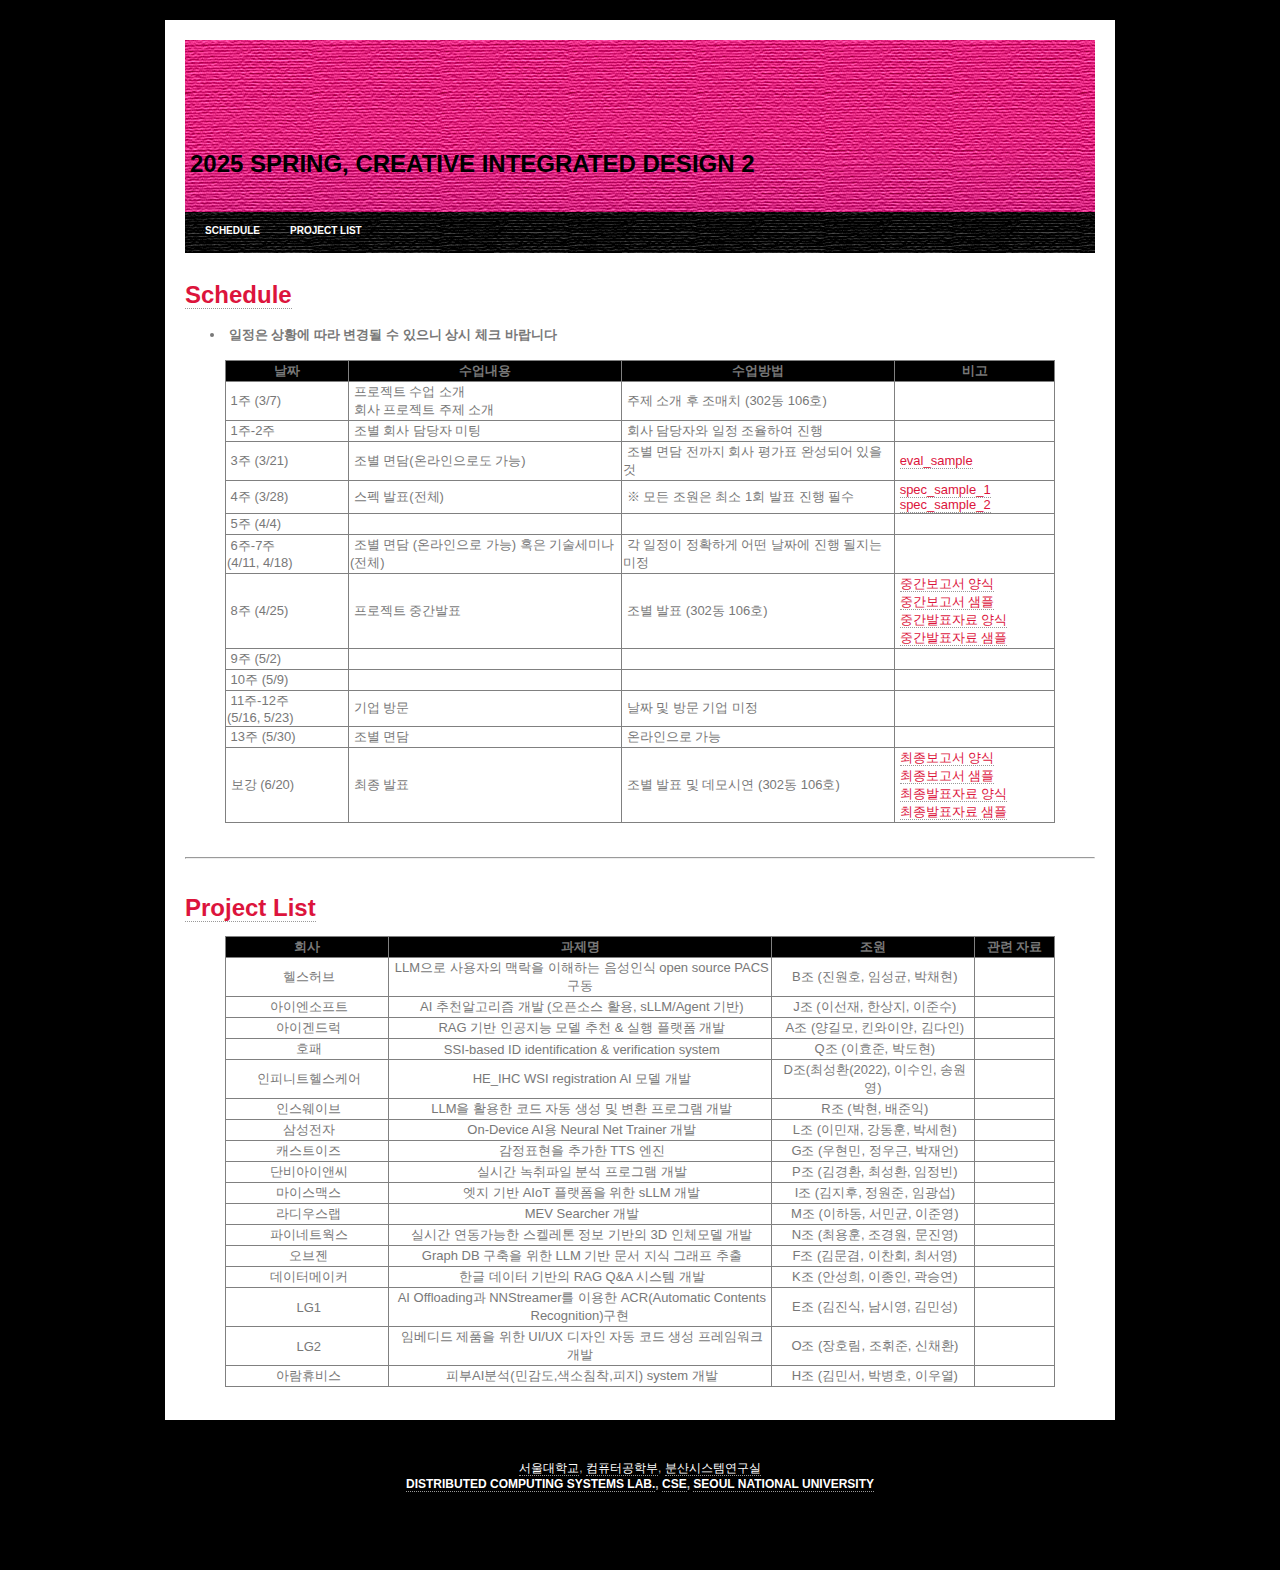
==== admin.html @ a0ed6734 "initial commit" ====
<!DOCTYPE html>
<html>
  <head>
    <meta name="keywords" content="" />
    <meta name="description" content="" />
    <meta http-equiv="content-type" content="text/html; charset=UTF-8" />
    <title>M1522.000200 Creative Integrated Design 1</title>
    <link href="default.css" rel="stylesheet" type="text/css" media="screen" />
  </head>

  <body>
    <div id="wrapper">
      <div id="header">
        <div id="logo">
          <p>
            <font size="5" color="black"
              >2025 SPRING, Creative Integrated Design 2</font
            >
          </p>
        </div>
      </div>
      <div id="menu">
        <ul>
          <li><a href="#schedule">Schedule</a></li>
          <li><a href="#projects">Project List</a></li>
          <li>
            <a
              target="_blank"
              href="https://docs.google.com/spreadsheets/d/1YQ9RHLu71tJxtBVUdOVIZZfb4mwKFIsQMmqqXzCPjpQ/"
              >　　　　　　　</a
            >
          </li>
        </ul>
      </div>
      <br /><br />
      <p>
        <b
          ><font size="5"
            ><a name="schedule" id="schedule">Schedule</a></font
          ></b
        >
      </p>
      <ul>
        <li>
          <b>&nbsp;일정은 상황에 따라 변경될 수 있으니 상시 체크 바랍니다</b
          ><br />
        </li>
      </ul>
      <blockquote>
        <table border="1" width="100%" style="border-collapse: collapse">
          <tr>
            <td width="120" align="center" bgcolor="#000000">
              <b> 날짜 </b>
            </td>
            <td width="270" align="center" bgcolor="#000000">
              <b> 수업내용 </b>
            </td>
            <td width="270" align="center" bgcolor="#000000">
              <b> 수업방법 </b>
            </td>
            <td align="center" bgcolor="#000000">
              <b> 비고 </b>
            </td>
          </tr>
          <tr>
            <td>&nbsp;1주 (3/7)</td>
            <td>&nbsp;프로젝트 수업 소개<br />&nbsp;회사 프로젝트 주제 소개</td>
            <td>&nbsp;주제 소개 후 조매치 (302동 106호)</td>
            <td>&nbsp;<b></b></td>
          </tr>
          <tr>
            <td>&nbsp;1주-2주</td>
            <td>&nbsp;조별 회사 담당자 미팅</td>
            <td>&nbsp;회사 담당자와 일정 조율하여 진행</td>
            <td>&nbsp;</td>
          </tr>
          <tr>
            <td>&nbsp;3주 (3/21)</td>
            <td>&nbsp;조별 면담(온라인으로도 가능)</td>
            <td>&nbsp;조별 면담 전까지 회사 평가표 완성되어 있을 것</td>
            <td>
              &nbsp;<a
                href="http://dcslab.snu.ac.kr/courses/2023f/project/material/회사평가표_샘플.docx"
                >eval_sample</a
              >
            </td>
          </tr>
          <tr>
            <td>&nbsp;4주 (3/28)</td>
            <td>&nbsp;스펙 발표(전체)</td>
            <td>&nbsp;※ 모든 조원은 최소 1회 발표 진행 필수</td>
            <td>
              &nbsp;<a
                href="http://dcslab.snu.ac.kr/courses/2023f/project/material/spec_sample_1.pdf"
                >spec_sample_1</a
              ><br />&nbsp;<a
                href="http://dcslab.snu.ac.kr/courses/2023f/project/material/spec_sample_2.pdf"
                >spec_sample_2</a
              >
            </td>
          </tr>
          <tr>
            <td>&nbsp;5주 (4/4)</td>
            <td>&nbsp;</td>
            <td>&nbsp;</td>
            <td>&nbsp;</td>
          </tr>
          <tr>
            <td>&nbsp;6주-7주 <br />(4/11, 4/18)</td>
            <td>&nbsp;조별 면담 (온라인으로 가능) 혹은 기술세미나(전체)</td>
            <td>&nbsp;각 일정이 정확하게 어떤 날짜에 진행 될지는 미정</td>
            <td>&nbsp;</td>
          </tr>
          <tr>
            <td>&nbsp;8주 (4/25)</td>
            <td>&nbsp;프로젝트 중간발표</td>
            <td>&nbsp;조별 발표 (302동 106호)<br /></td>
            <td>
              &nbsp;<a
                href="http://dcslab.snu.ac.kr/courses/2023f/project/material/mid_report_format.docx"
                >중간보고서 양식</a
              ><br />
              &nbsp;<a
                href="http://dcslab.snu.ac.kr/courses/2023f/project/material/mid_report_sample.pdf"
                >중간보고서 샘플</a
              ><br />
              &nbsp;<a
                href="http://dcslab.snu.ac.kr/courses/2023f/project/material/mid_slides_format.pptx"
                >중간발표자료 양식</a
              ><br />
              &nbsp;<a
                href="http://dcslab.snu.ac.kr/courses/2023f/project/material/mid_slides_sample.pdf"
                >중간발표자료 샘플</a
              >
            </td>
          </tr>
          <tr>
            <td>&nbsp;9주 (5/2)</td>
            <td>&nbsp;</td>
            <td>&nbsp;</td>
            <td>&nbsp;</td>
          </tr>
          <tr>
            <td>&nbsp;10주 (5/9)</td>
            <td>&nbsp;</td>
            <td>&nbsp;</td>
            <td>&nbsp;</td>
          </tr>
          <tr>
            <td>&nbsp;11주-12주<br />(5/16, 5/23)</td>
            <td>&nbsp;기업 방문</td>
            <td>&nbsp;날짜 및 방문 기업 미정</td>
            <td>&nbsp;</td>
          </tr>
          <tr>
            <td>&nbsp;13주 (5/30)</td>
            <td>&nbsp;조별 면담</td>
            <td>&nbsp;온라인으로 가능</td>
            <td>&nbsp;</td>
          </tr>
          <tr>
            <td>&nbsp;보강 (6/20)</td>
            <td>&nbsp;최종 발표</td>
            <td>&nbsp;조별 발표 및 데모시연 (302동 106호)</td>
            <td>
              &nbsp;<a
                href="http://dcslab.snu.ac.kr/courses/2023f/project/material/final_report_format.docx"
                >최종보고서 양식</a
              ><br />
              &nbsp;<a
                href="http://dcslab.snu.ac.kr/courses/2023f/project/material/final_report_sample.pdf"
                >최종보고서 샘플</a
              ><br />
              &nbsp;<a
                href="http://dcslab.snu.ac.kr/courses/2023f/project/material/final_slides_format.pptx"
                >최종발표자료 양식</a
              ><br />
              &nbsp;<a
                href="http://dcslab.snu.ac.kr/courses/2023f/project/material/final_slides_sample.pdf"
                >최종발표자료 샘플</a
              >
            </td>
          </tr>
        </table>
      </blockquote>
      <br />
      <hr />
      <br /><br />
      <p>
        <b
          ><font size="5"
            ><a name="projects" id="projects">Project List</a></font
          ></b
        >
      </p>
      <blockquote>
        <table border="1" width="100%" style="border-collapse: collapse">
          <tr>
            <td width="160" align="center" bgcolor="#000000"><b>회사</b></td>
            <td width="380" align="center" bgcolor="#000000"><b>과제명</b></td>
            <td width="200" align="center" bgcolor="#000000"><b>조원</b></td>
            <td align="center" bgcolor="#000000"><b>관련 자료</b></td>
          </tr>
          <tr>
            <td align="center">&nbsp;헬스허브</td>
            <td align="center">
              &nbsp;LLM으로 사용자의 맥락을 이해하는 음성인식 open source PACS
              구동
            </td>
            <td align="center">&nbsp;B조 (진원호, 임성균, 박채현)</td>
            <td align="center">&nbsp;<br />&nbsp;</td>
          </tr>
          <tr>
            <td align="center">&nbsp;아이엔소프트</td>
            <td align="center">
              &nbsp;AI 추천알고리즘 개발 (오픈소스 활용, sLLM/Agent 기반)
            </td>
            <td align="center">&nbsp;J조 (이선재, 한상지, 이준수)</td>
            <td align="center">&nbsp;</td>
          </tr>
          <tr>
            <td align="center">&nbsp;아이겐드럭</td>
            <td align="center">
              &nbsp;RAG 기반 인공지능 모델 추천 & 실행 플랫폼 개발
            </td>
            <td align="center">&nbsp;A조 (양길모, 킨와이얀, 김다인)</td>
            <td align="center">&nbsp;</td>
          </tr>
          <tr>
            <td align="center">&nbsp;호패</td>
            <td align="center">
              &nbsp;SSI-based ID identification & verification system
            </td>
            <td align="center">&nbsp;Q조 (이효준, 박도현)</td>
            <td align="center">&nbsp;</td>
          </tr>
          <tr>
            <td align="center">&nbsp;인피니트헬스케어</td>
            <td align="center">&nbsp;HE_IHC WSI registration AI 모델 개발</td>
            <td align="center">&nbsp;D조(최성환(2022), 이수인, 송원영)</td>
            <td align="center">&nbsp;</td>
          </tr>
          <tr>
            <td align="center">&nbsp;인스웨이브</td>
            <td align="center">
              &nbsp;LLM을 활용한 코드 자동 생성 및 변환 프로그램 개발
            </td>
            <td align="center">&nbsp;R조 (박현, 배준익)</td>
            <td align="center">&nbsp;</td>
          </tr>
          <tr>
            <td align="center">&nbsp;삼성전자</td>
            <td align="center">&nbsp;On-Device AI용 Neural Net Trainer 개발</td>
            <td align="center">&nbsp;L조 (이민재, 강동훈, 박세현)</td>
            <td align="center">&nbsp;</td>
          </tr>
          <tr>
            <td align="center">&nbsp;캐스트이즈</td>
            <td align="center">&nbsp;감정표현을 추가한 TTS 엔진</td>
            <td align="center">&nbsp;G조 (우현민, 정우근, 박재언)</td>
            <td align="center">&nbsp;</td>
          </tr>
          <tr>
            <td align="center">&nbsp;단비아이앤씨</td>
            <td align="center">&nbsp;실시간 녹취파일 분석 프로그램 개발</td>
            <td align="center">&nbsp;P조 (김경환, 최성환, 임정빈)</td>
            <td align="center">&nbsp;</td>
          </tr>
          <tr>
            <td align="center">&nbsp;마이스맥스</td>
            <td align="center">&nbsp;엣지 기반 AIoT 플랫폼을 위한 sLLM 개발</td>
            <td align="center">&nbsp;I조 (김지후, 정원준, 임광섭)</td>
            <td align="center">&nbsp;</td>
          </tr>
          <tr>
            <td align="center">&nbsp;라디우스랩</td>
            <td align="center">&nbsp;MEV Searcher 개발</td>
            <td align="center">&nbsp;M조 (이하동, 서민균, 이준영)</td>
            <td align="center">&nbsp;</td>
          </tr>
          <tr>
            <td align="center">&nbsp;파이네트웍스</td>
            <td align="center">
              &nbsp;실시간 연동가능한 스켈레톤 정보 기반의 3D 인체모델 개발
            </td>
            <td align="center">&nbsp;N조 (최용훈, 조경원, 문진영)</td>
            <td align="center">&nbsp;</td>
          </tr>
          <tr>
            <td align="center">&nbsp;오브젠</td>
            <td align="center">
              &nbsp;Graph DB 구축을 위한 LLM 기반 문서 지식 그래프 추출
            </td>
            <td align="center">&nbsp;F조 (김문겸, 이찬회, 최서영)</td>
            <td align="center">&nbsp;</td>
          </tr>
          <tr>
            <td align="center">&nbsp;데이터메이커</td>
            <td align="center">&nbsp;한글 데이터 기반의 RAG Q&A 시스템 개발</td>
            <td align="center">&nbsp;K조 (안성희, 이종인, 곽승연)</td>
            <td align="center">&nbsp;</td>
          </tr>
          <tr>
            <td align="center">&nbsp;LG1</td>
            <td align="center">
              &nbsp;AI Offloading과 NNStreamer를 이용한 ACR(Automatic Contents
              Recognition)구현
            </td>
            <td align="center">&nbsp;E조 (김진식, 남시영, 김민성)</td>
            <td align="center">&nbsp;</td>
          </tr>
          <tr>
            <td align="center">&nbsp;LG2</td>
            <td align="center">
              &nbsp;임베디드 제품을 위한 UI/UX 디자인 자동 코드 생성 프레임워크
              개발
            </td>
            <td align="center">&nbsp;O조 (장호림, 조휘준, 신채환)</td>
            <td align="center">&nbsp;</td>
          </tr>
          <tr>
            <td align="center">&nbsp;아람휴비스</td>
            <td align="center">
              &nbsp;피부AI분석(민감도,색소침착,피지) system 개발
            </td>
            <td align="center">&nbsp;H조 (김민서, 박병호, 이우열)</td>
            <td align="center">&nbsp;</td>
          </tr>
        </table>
      </blockquote>
    </div>

    <div id="footer">
      <p>
        <a href="http://www.snu.ac.kr" target="_blank">서울대학교</a>,
        <a href="http://cse.snu.ac.kr" target="_blank">컴퓨터공학부</a>,
        <a href="http://dcslab.snu.ac.kr" target="_blank">분산시스템연구실</a>
      </p>
      <p>
        <b
          ><a href="http://dcslab.snu.ac.kr" target="_blank"
            >Distributed Computing Systems Lab.</a
          >, <a href="http://cse.snu.ac.kr" target="_blank">CSE</a>,
          <a href="http://www.snu.ac.kr" target="_blank"
            >Seoul National University</a
          ></b
        >
      </p>
    </div>
  </body>
</html>
---- default.css ----
/*
Design by Free CSS Templates
http://www.freecsstemplates.org
Released for free under a Creative Commons Attribution 2.5 License
*/

body {
	margin: 20px;
	background: #000000;
	font-family: "Trebuchet MS", Arial, Helvetica, sans-serif;
	font-size: 13px;
	color: #787878;
}

h1, h2, h3 {
	margin: 0;
	font-family: Georgia, "Times New Roman", Times, serif;
	font-weight: normal;
	color: #000000;
}

h1 {
	font-size: 2em;
}

h2 {
	font-size: 1.6em;
}

h3 {
	font-size: 1.6em;
}

p, ul, ol {
	margin-top: 0;
	line-height: 180%;
}

ul, ol {
}

a {
	text-decoration: none;
	border-bottom: 1px dotted #999999;
	color: #dc143c;
}

a:hover {
	background: none;
}

#wrapper {
	width: 910px;
	margin: 0 auto;
	padding: 20px;
	background: #FFFFFF;
}

/* Header */

#header {
	width: 910px;
	height: 172px;
	margin: 0 auto;
	background: url(images/img01.jpg) no-repeat left top;
}

/* Logo */

#logo {
	float: left;
	width: 640px;
	color: #B2B2B2;
}

#logo h1, #logo p {
}

#logo h1 {
	float: left;
	padding: 100px 0 0 20px;
	letter-spacing: -1px;
	text-transform: uppercase;
	font-size: 2.6em;
}

#logo p {
	float: left;
	margin: 0;
	padding: 110px 0 0 5px;
	text-transform: uppercase;
	font: bold 14px Arial, Helvetica, sans-serif;	
} 

#logo a {
	border: none;
	background: none;
	text-decoration: none;
	color: #FFFFFF;
}

/* Menu */

#menu {
	width: 910px;
	height: 41px;
	margin: 0 auto;
	padding: 0;
	background: url(images/img02.jpg) no-repeat left top;
}

#menu ul {
	margin: 0;
	padding: 0;
	list-style: none;
	line-height: normal;
}

#menu li {
	float: left;
}

#menu a {
	display: block;
	padding: 13px 10px 10px 20px;
	text-transform: uppercase;
	text-decoration: none;
	font-family: Arial, Helvetica, sans-serif;
	font-size: 10px;
	font-weight: bold;
	color: #FFFFFF;
	border: none;
}

#menu a:hover, #menu .current_page_item a {
	color: #FFFFFF;
}

#menu a:hover {
	text-decoration: underline;
}

/* Page */

#page {
	width: 910px;
	margin: 0 auto;
	background: url(images/img03.jpg) no-repeat left top;
}

/* Content */

#content {
	float: left;
	width: 700px;
	padding: 40px 0 0 40px;
}

.post {
}

.post .title {
	color: #000000;
}

.post .title a {
	background: none;
	color: #000000;
	border: none;
}

.post .title a:hover {
	text-decoration: underline;
}

.post .meta {
	border-bottom: 1px dashed #D2D4C9;
	text-transform: uppercase;
	text-align: left;
	font-family: Arial, Helvetica, sans-serif;
	font-size: 9px;
}

.post .entry {
	padding: 10px 0 20px 0;
	text-align: justify;
}

/* Footer */

#footer {
	width: 910px;
	height: 50px;
	margin: 0 auto;
	padding: 40px 0;
	font-family: Arial, Helvetica, sans-serif;
	color: #B2B2B2;
}

#footer p {
	margin: 0;
	line-height: normal;
	font-size: 12px;
	text-transform: uppercase;
	text-align: center;
}

#footer a {
	color: #FFFFFF;
}
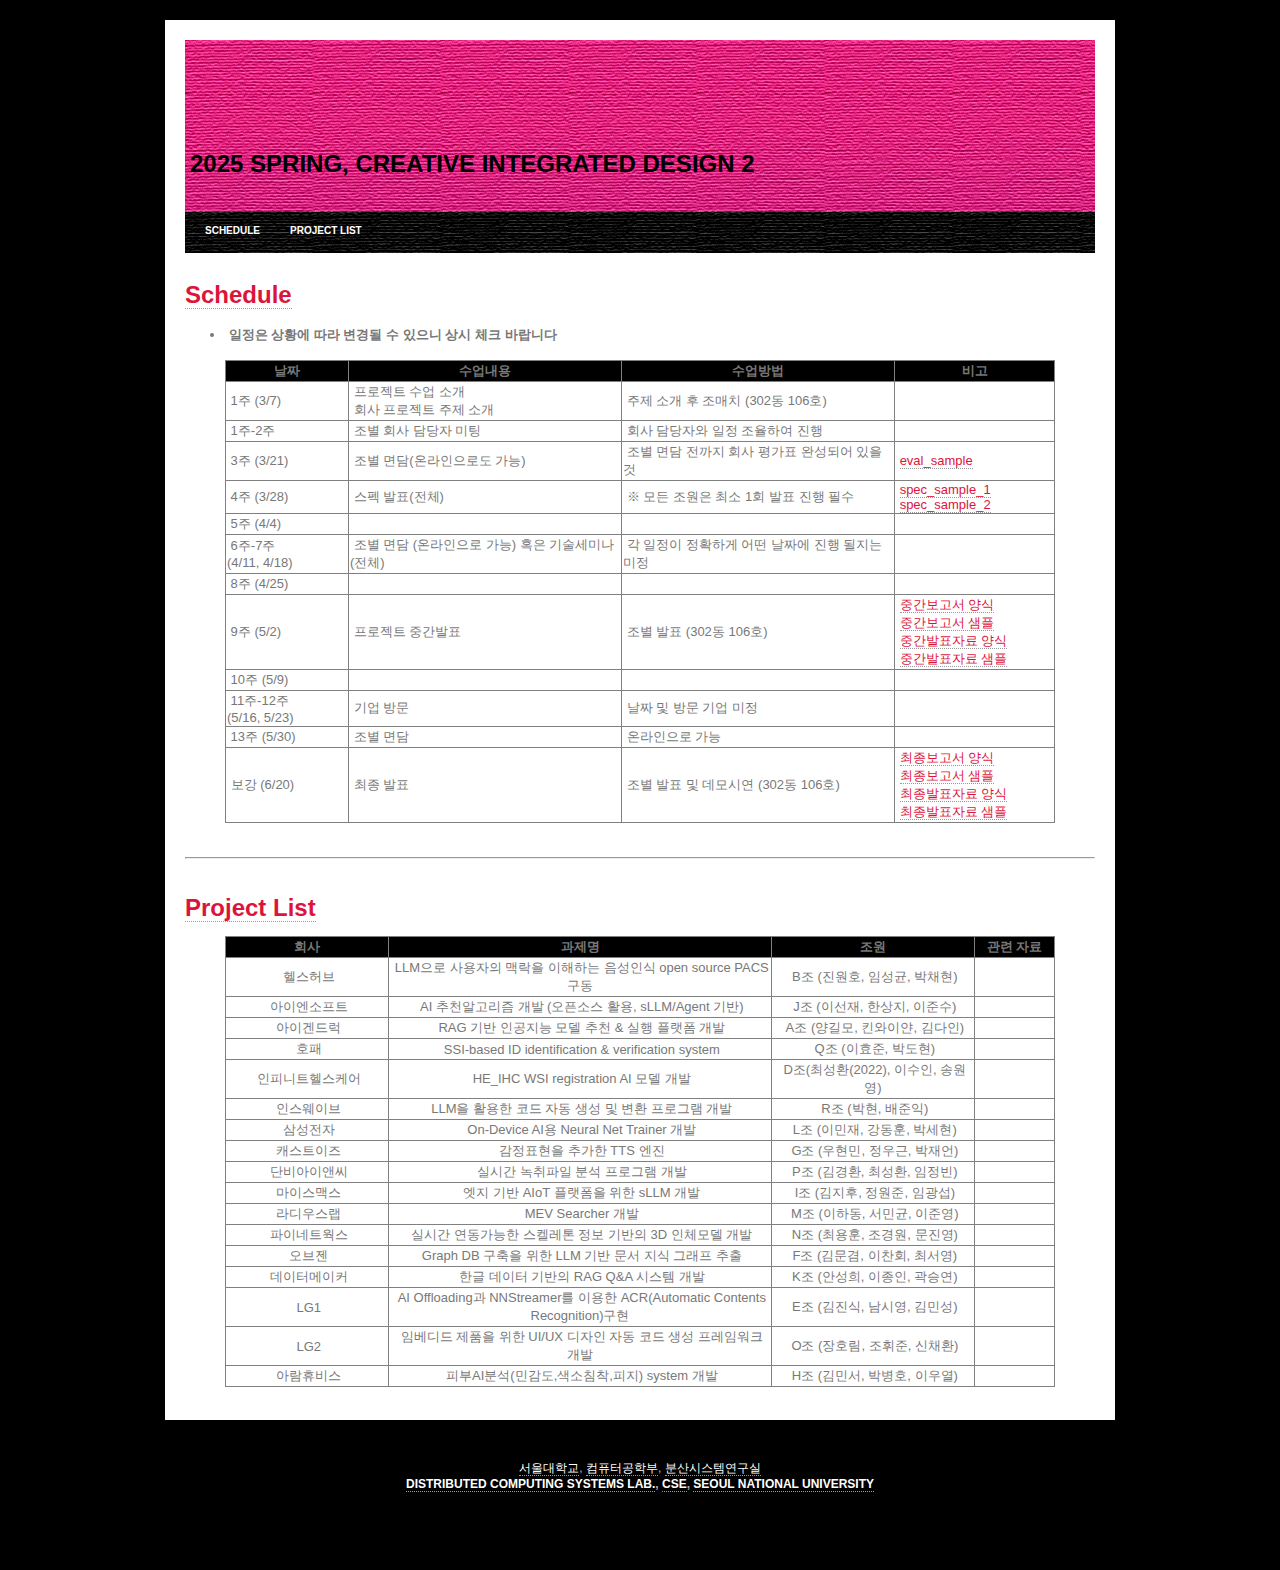
==== commit 2c938a71: "Update admin.html" ====
--- a/admin.html
+++ b/admin.html
@@ -113,6 +113,12 @@
           </tr>
           <tr>
             <td>&nbsp;8주 (4/25)</td>
+            <td>&nbsp;</td>
+            <td>&nbsp;</td>
+            <td>&nbsp;</td>
+          </tr>
+          <tr>
+            <td>&nbsp;9주 (5/2)</td>
             <td>&nbsp;프로젝트 중간발표</td>
             <td>&nbsp;조별 발표 (302동 106호)<br /></td>
             <td>
@@ -133,12 +139,6 @@
                 >중간발표자료 샘플</a
               >
             </td>
-          </tr>
-          <tr>
-            <td>&nbsp;9주 (5/2)</td>
-            <td>&nbsp;</td>
-            <td>&nbsp;</td>
-            <td>&nbsp;</td>
           </tr>
           <tr>
             <td>&nbsp;10주 (5/9)</td>
